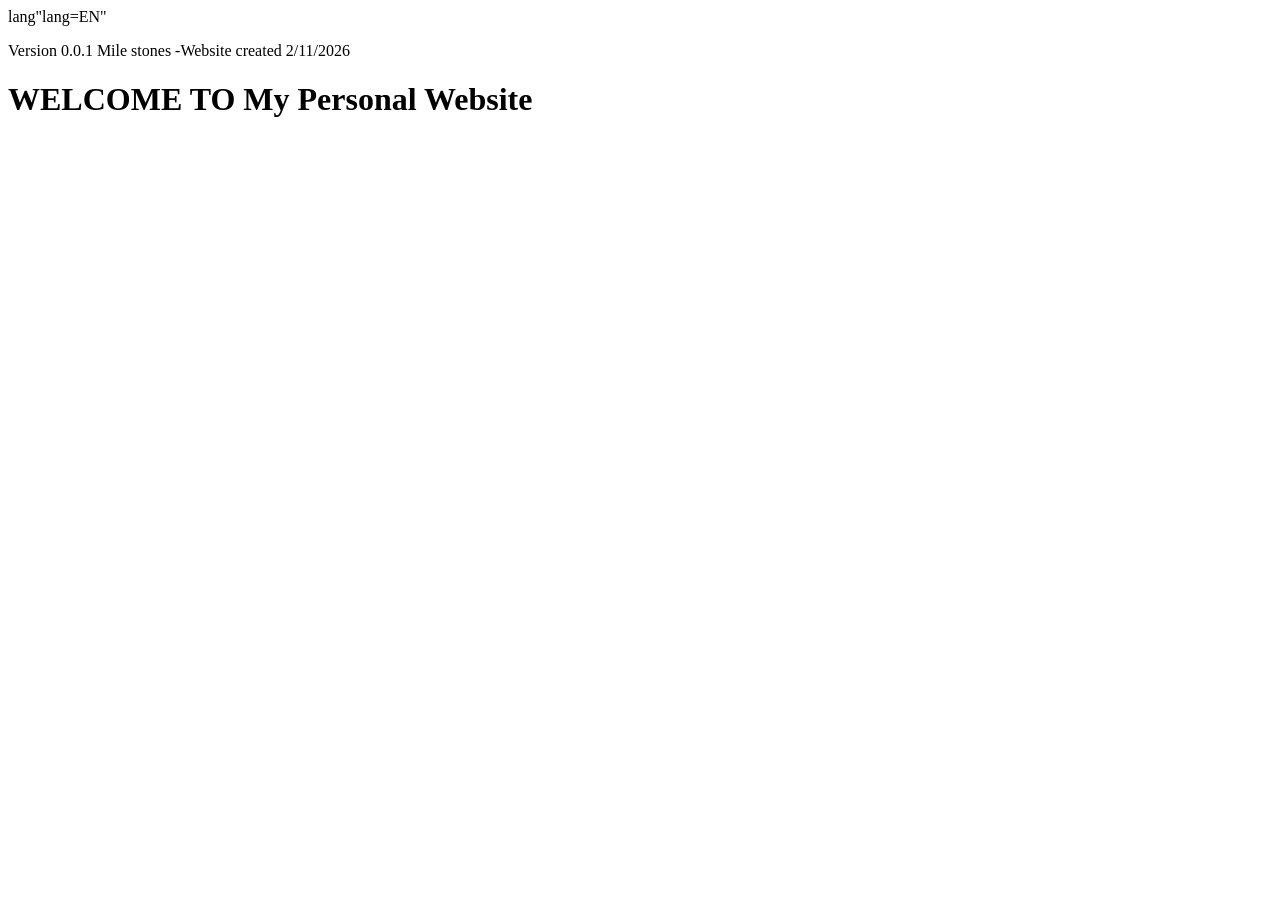
==== AGENT_DRTEDDY WEBSITE/index.html @ aa0db416 "Website Folder" ====
<!DOCTYPE>
<title>My Personal Website</title>
<lang="lang=EN">lang"lang=EN"</lang>
<head>
    <p>Version 0.0.1
        Mile stones
        -Website created 2/11/2026
    </p>
    
    <h1>WELCOME TO My Personal Website</h1>
</head>
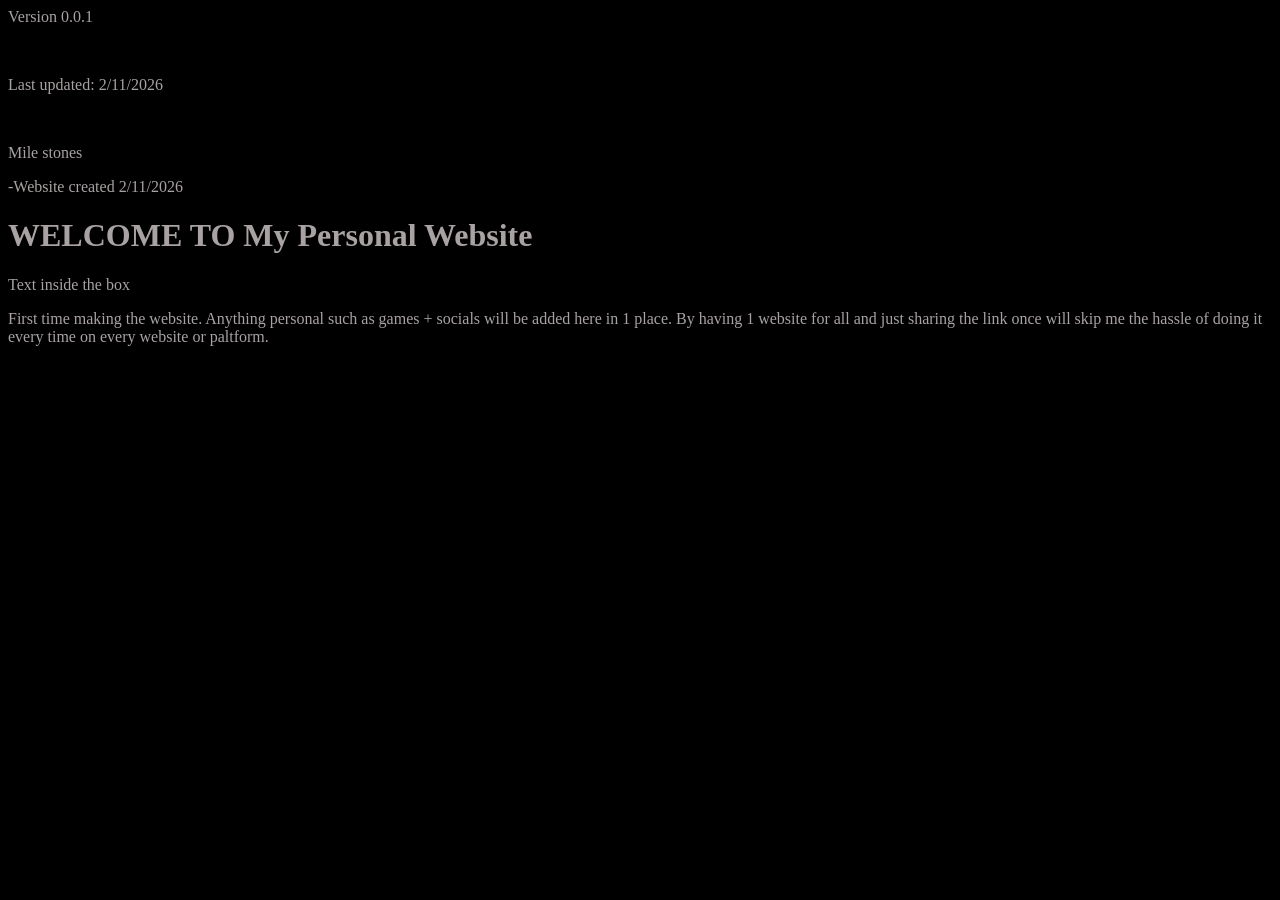
==== commit e84628f8: "Add files via upload" ====
--- a/AGENT_DRTEDDY WEBSITE/index.html
+++ b/AGENT_DRTEDDY WEBSITE/index.html
@@ -1,11 +1,20 @@
 <!DOCTYPE>
 <title>My Personal Website</title>
-<lang="lang=EN">lang"lang=EN"</lang>
+<lang="lang=EN"></lang>
+<link rel="stylesheet" href="style.css">
 <head>
-    <p>Version 0.0.1
-        Mile stones
-        -Website created 2/11/2026
-    </p>
+    <p>Version 0.0.1</p>
     
+    <br>
+    
+    <p>Last updated: 2/11/2026</p>
+    
+    <br>
+    
+    <p>Mile stones</p>
+    <p>-Website created 2/11/2026</p>
+
     <h1>WELCOME TO My Personal Website</h1>
+    <div class="box">Text inside the box</div>
+    <p>First time making the website. Anything personal such as games + socials will be added here in 1 place. By having 1 website for all and just sharing the link once will skip me the hassle of doing it every time on every website or paltform.</p>
 </head>
--- a/AGENT_DRTEDDY WEBSITE/style.css
+++ b/AGENT_DRTEDDY WEBSITE/style.css
@@ -0,0 +1,4 @@
+body {
+    background-color: #000000;
+    color: #a9a2a2;
+}
